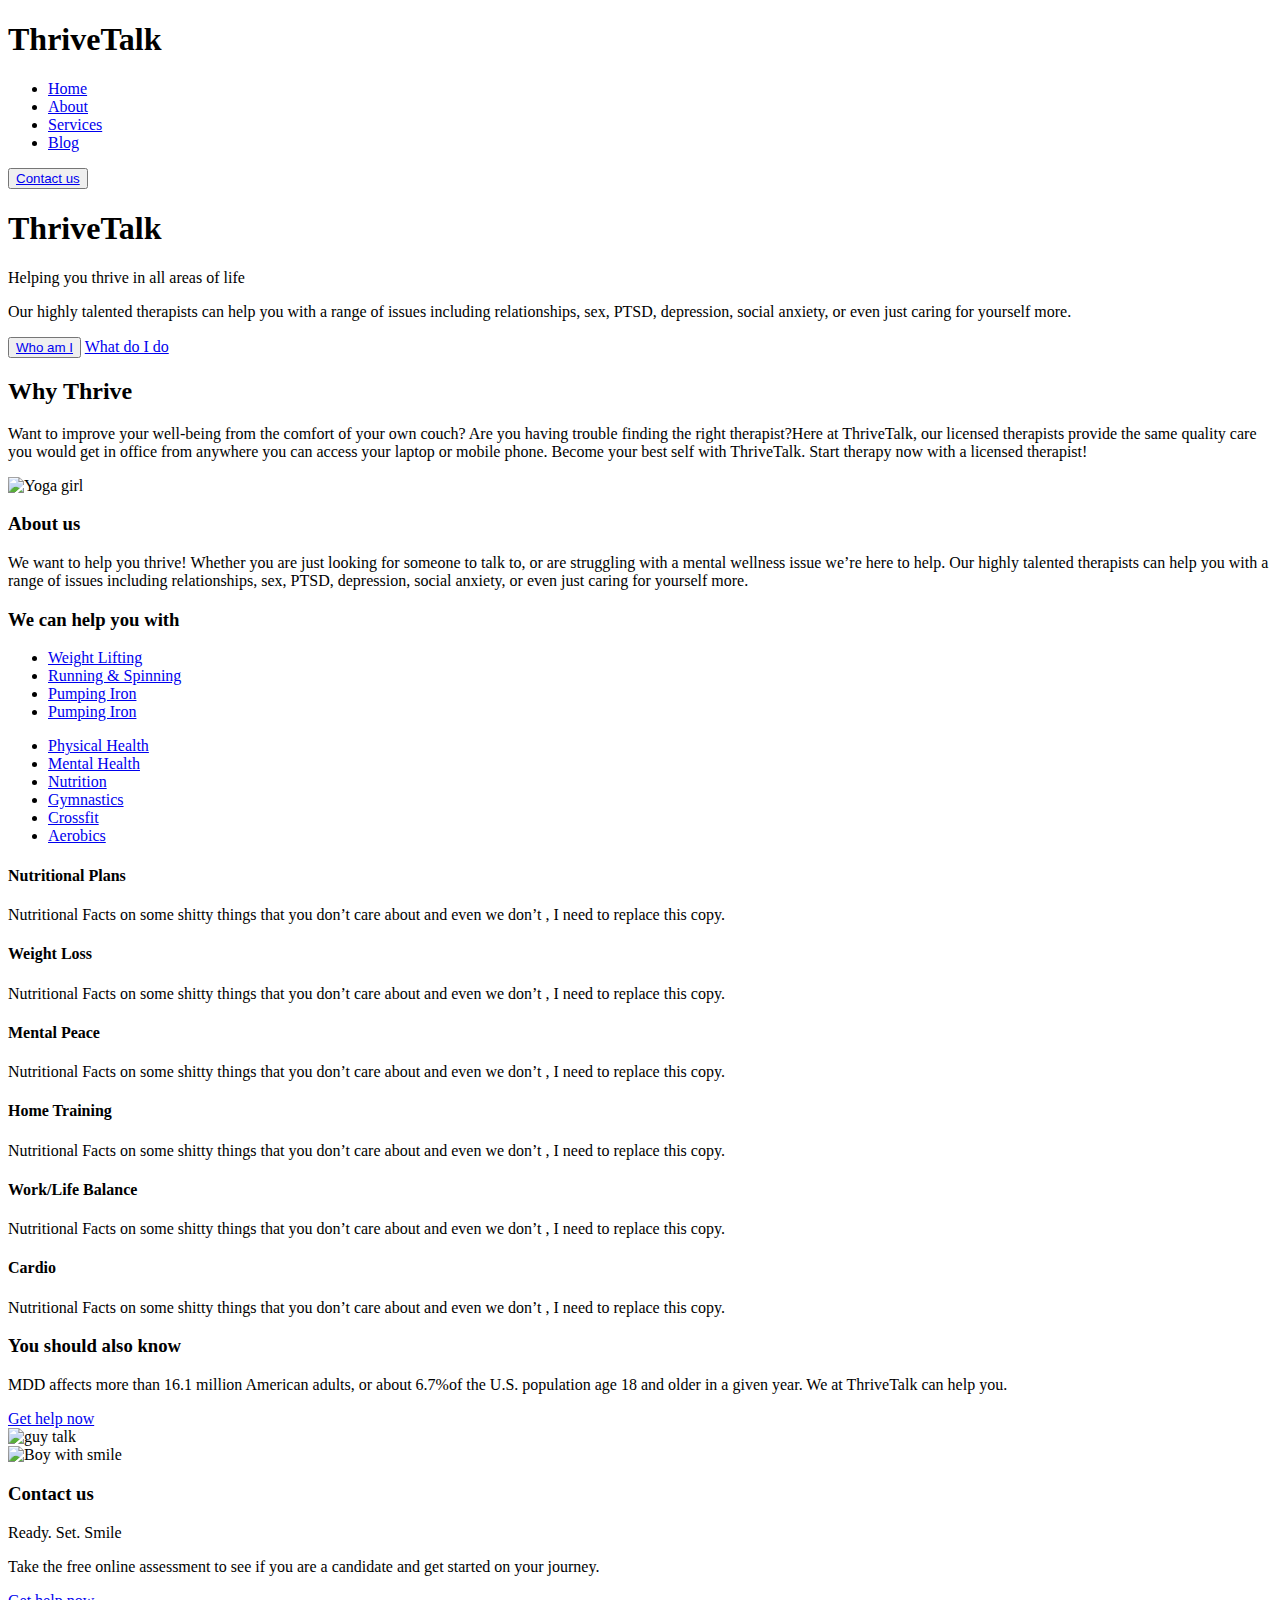
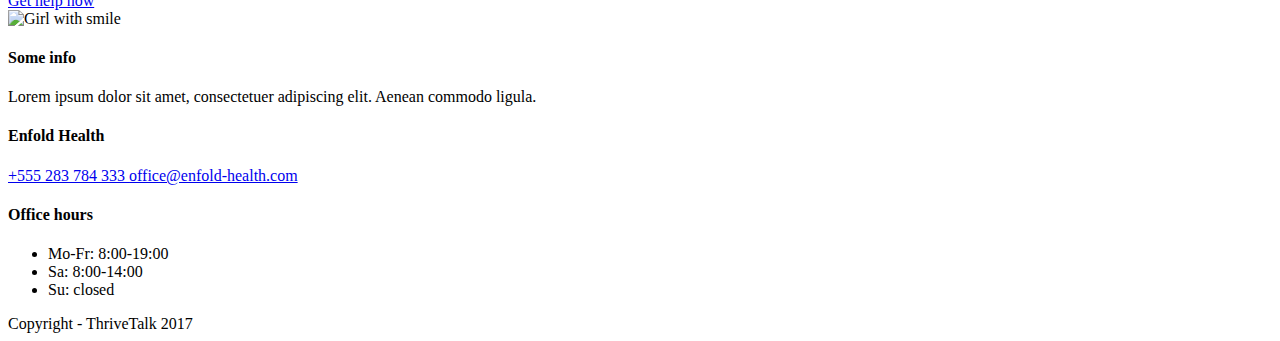
==== src/index.html @ fd7cddb9 "a" ====
<!DOCTYPE html>
<html lang="en">
  <head>
    <meta charset="UTF-8">
    <meta name="viewport" content="width=device-width, initial-scale=1.0">
    <title>ThriveTalk</title>
    <link rel="stylesheet" href="./styles/main.scss">
  </head>
  <body>
    <header class="header">
      <section class="header__top top">
        <h1 class="header__title title">ThriveTalk</h1>
        <nav class="nav">
          <ul class="nav__list">
            <li class="nav__item">
              <a
                href="#"
                class="nav__link"
              >
                Home
              </a>
            </li>
            <li class="nav__item">
              <a href="#" class="nav__link">
                About
              </a>
            </li>
            <li class="nav__item">
              <a href="#" class="nav__link">
                Services
              </a>
            </li>
            <li class="nav__item">
              <a
                href="#" class="nav__link"
              >
                Blog
              </a>
            </li>
          </ul>
        </nav>
        <button class="button header__button">
          <a href="#" class="header__link">
            Contact us
          </a>
        </button>
      </section>
      <section class="header__info info">
        <h1 class="info__title title">ThriveTalk</h1>
        <p class="info__content">
          Helping you thrive in all areas of life
        </p>
        <p class="info__text">
          Our highly talented therapists can help you with a range of issues including relationships, sex, PTSD, depression, social anxiety, or even just caring for yourself more.
        </p>
        <button class="button info__button">
          <a href="#" class="info__link">
          Who am I
          </a>
        </button>
        <a href="#" class="info__link reference">
          What do I do
        </a>
      </section>
    </header>
    <main class="main">
      <section class="main__thrive thrive">
        <div class="trive__block">
          <h2 class="thrive__title">
            Why Thrive
          </h2>
          <p class="thrive__text">
            <span clas="thrive__paragraph">Want to improve your well-being from the comfort of your own couch? Are you having trouble finding the right therapist?</span>Here at ThriveTalk, our licensed therapists provide the same quality care you would get in office from anywhere you can access your laptop or mobile phone. Become your best self with ThriveTalk.  Start therapy now with a licensed therapist!
          </p>
        </div>
        <img
          src="images/2.jpg"
          alt="Yoga girl"
          class="thrive__photo"
        >
      </section>
      <section class="main__about about">
        <h3 class="about__title">
          About us
        </h3>
        <p class="about__text">
          We want to help you thrive! Whether you are just looking for someone to talk to, or are struggling with a mental wellness issue we’re here to help.  Our highly talented therapists can help you with a range of issues including relationships, sex, PTSD, depression, social anxiety, or even just caring for yourself more.
        </p>
      </section>
    </main>
    <div class="content">
      <section class="content__help help">
        <h3 class="help">
          We can help you with
        </h3>
        <ul class="help__list">
          <li class="help__item">
            <a
              href="#"
              class="help__link link"
            >
              Weight Lifting
            </a>
          </li>
          <li class="help__item">
            <a href="#" class="help__link link">
              Running  & Spinning
            </a>
          </li>
          <li class="help__item">
            <a href="#" class="help__link link">
              Pumping Iron
            </a>
          </li>
          <li class="help__item">
            <a
              href="#" class="help__link link"
            >
              Pumping Iron
            </a>
          </li>
        </ul>
      </section>
      <section class="content__provide provide">
        <ul class="provide__list">
          <li class="provide__item">
            <a
              href="#"
              class="provide__link link"
            >
              Physical Health
            </a>
          </li>
          <li class="provide__item">
            <a href="#" class="provide__link link">
              Mental Health
            </a>
          </li>
          <li class="provide__item">
            <a href="#" class="provide__link link">
              Nutrition
            </a>
          </li>
          <li class="provide__item">
            <a
              href="#" class="provide__link link"
            >
              Gymnastics
            </a>
          </li>
          <li class="provide__item">
            <a
              href="#" class="provide__link link"
            >
              Crossfit
            </a>
          </li>
          <li class="provide__item">
            <a
              href="#" class="provide__link link"
            >
              Aerobics
            </a>
          </li>
        </ul>
      </section>
      <section class="content__advantages">
        <div class="advantages__item">
          <h4 class="advantages__title">
            Nutritional Plans
          </h4>
          <p class="advantages__text">
            Nutritional Facts on some shitty things that you don’t care about and even we don’t , I need to replace this copy.
          </p>
        </div>
        <div class="advantages__item">
          <h4 class="advantages__title">
            Weight Loss
          </h4>
          <p class="advantages__text">
            Nutritional Facts on some shitty things that you don’t care about and even we don’t , I need to replace this copy.
          </p>
        </div>
        <div class="advantages__item">
          <h4 class="advantages__title">
            Mental Peace
          </h4>
          <p class="advantages__text">
            Nutritional Facts on some shitty things that you don’t care about and even we don’t , I need to replace this copy.
          </p>
        </div>
        <div class="advantages__item">
          <h4 class="advantages__title">
            Home Training
          </h4>
          <p class="advantages__text">
            Nutritional Facts on some shitty things that you don’t care about and even we don’t , I need to replace this copy.
          </p>
        </div>
        <div class="advantages__item">
          <h4 class="advantages__title">
            Work/Life Balance
          </h4>
          <p class="advantages__text">
            Nutritional Facts on some shitty things that you don’t care about and even we don’t , I need to replace this copy.
          </p>
        </div>
        <div class="advantages__item">
          <h4 class="advantages__title">
            Cardio
          </h4>
          <p class="advantages__text">
            Nutritional Facts on some shitty things that you don’t care about and even we don’t , I need to replace this copy.
          </p>
        </div>
      </section>
      <section class="content__know know">
        <div class="know__block block">
          <h3 class="know__title">
            You should also know
          </h3>
          <p>
            MDD affects more than 16.1 million American adults, or about 6.7%of the U.S. population age 18 and older in a given year. We at ThriveTalk can help you.
          </p>
          <a href="#" class="know__link reference">
            Get help now
          </a>
        </div>
        <img
          src="images/4.jpg"
          alt="guy talk"
          class="know__photo"
        >
      </section>

      <section class="content__contact contact">
        <img
          src="images/5.jpg"
          alt="Boy with smile"
          class="contact__photo contact__photo--right"
        >
        <div class="contact__block contact__block--right">
          <h3 class="contact__title">
            Contact us
          </h3>
          <p class="contact__tagline">
            Ready. Set. Smile
          </p>
          <p class="contact__text">
            Take the free online assessment to see if you are a candidate and get started on your journey.
          </p>
          <a href="#" class="contact__link reference">
            Get help now
          </a>
        </div>
        <div class="contact__block contact__block--left">
          <img
            src="images/6.jpg"
            alt="Girl with smile"
            class="contact__photo contact__photo--left"
          >
          <div class="contact__list">
            <div class="contact__item">
              <h4 class="contact__title">
                Some info
              </h4>
              <p class="contact__info">
                Lorem ipsum dolor sit amet, consectetuer adipiscing elit. Aenean commodo ligula.
              </p>
            </div>

            <div class="contact__item">
              <h4 class="contact__title">
                Enfold Health
              </h4>
              <!-- <!-- <a href="https://goo.gl/maps/j5qwE7Xqp8nH6F136" class="contact__address">
                Main Street 1, Olcott</br>
                Buffalo, United States
              </a> -->
              <a href="tel:+555283784333" class="contact__number">
                +555 283 784 333
              </a>
              <a href="mailto:office@enfold-health.com" class="contact__email">
                office@enfold-health.com
              </a>
            </div>

            <div class="contact__item">
              <h4 class="contact__title">
                Office hours
              </h4>
              <ul class="contact__routine">
                <li class="contact__hours">Mo-Fr: 8:00-19:00</li>
                <li class="contact__hours">Sa: 8:00-14:00</li>
                <li class="contact__hours">Su: closed</li>
              </ul>
            </div>
          </div>
        </div>
      </section>
      <footer class="content__footer footer">
        <span class="footer__text">Copyright - ThriveTalk  2017</span>
      </footer>
    </div>
    <script type="text/javascript" src="scripts/main.js"></script>
  </body>
</html>
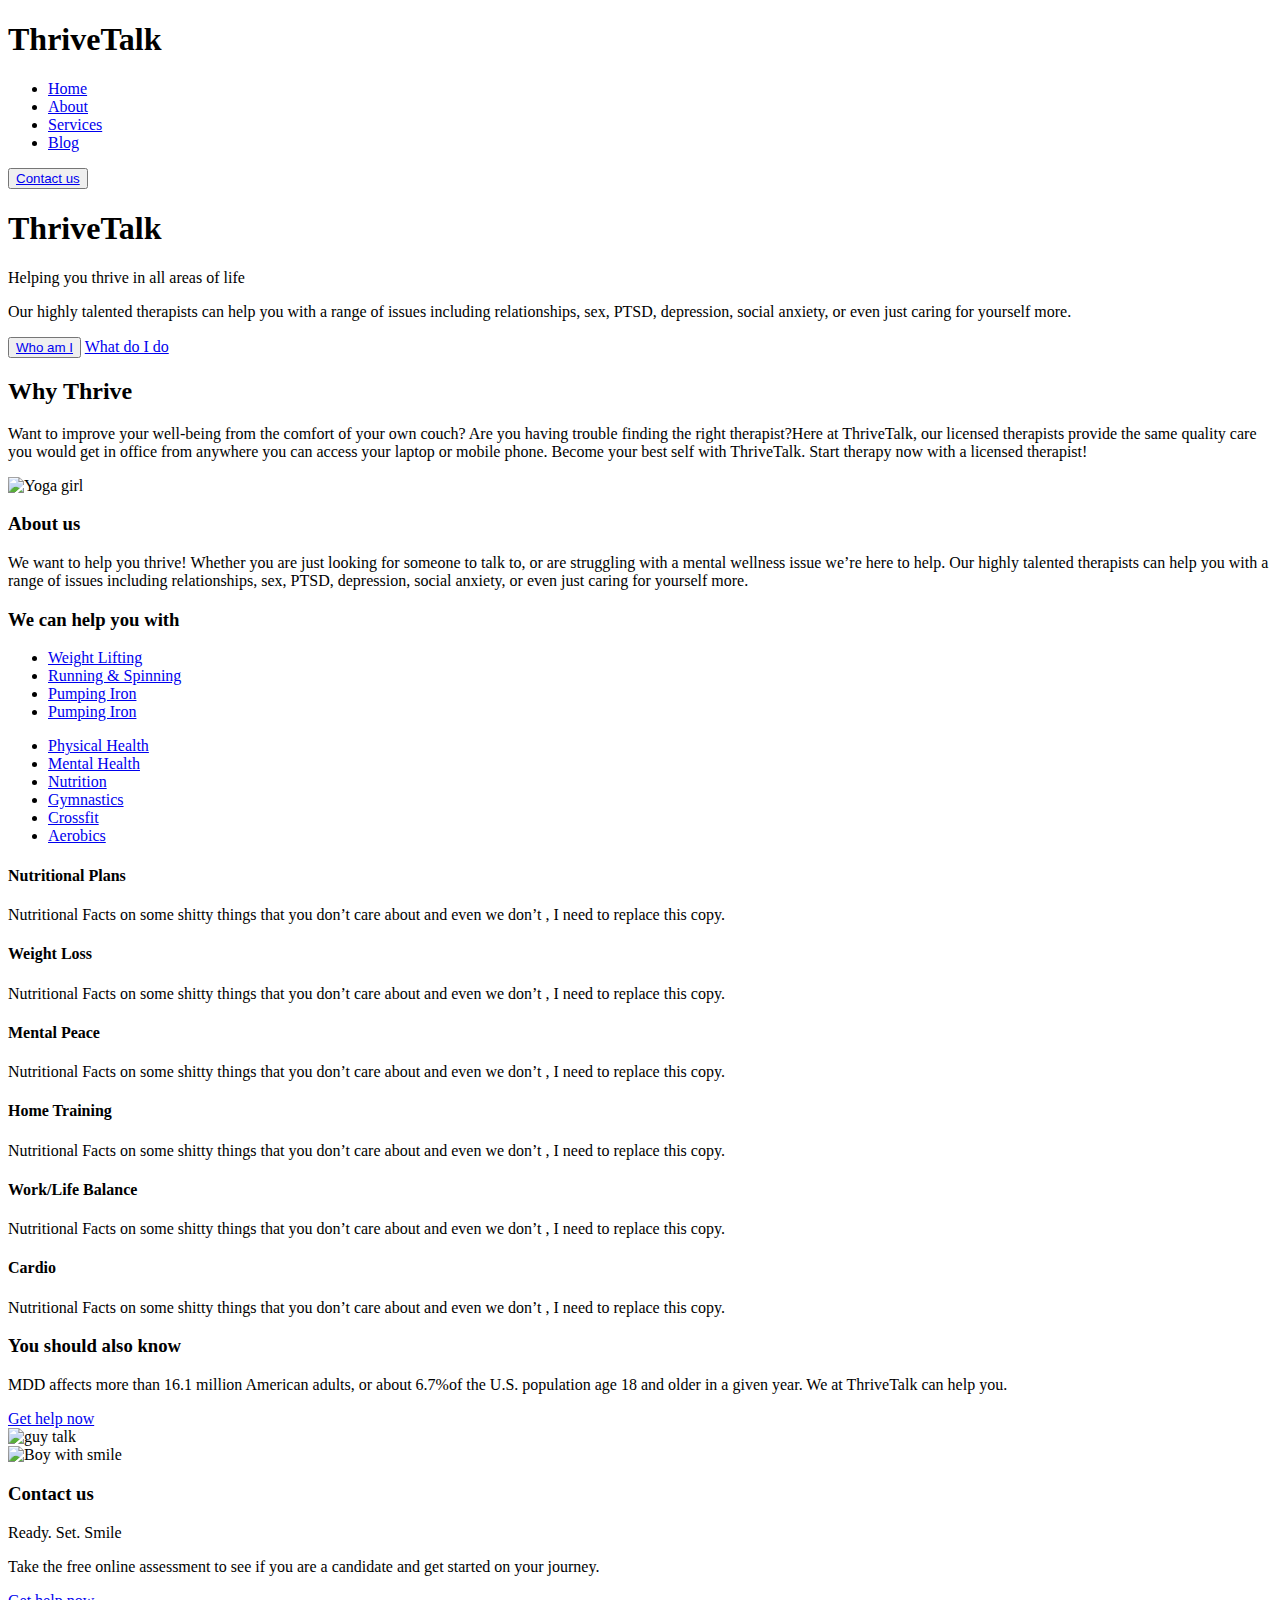
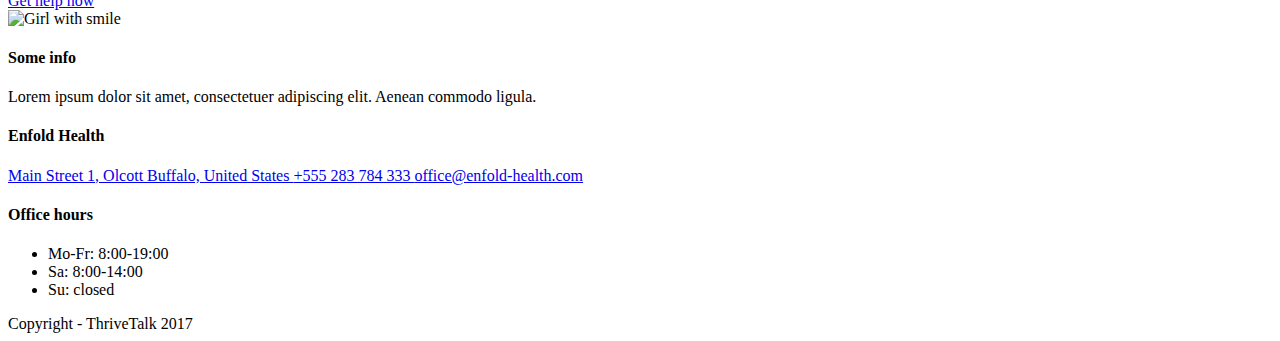
==== commit 35c82843: "b" ====
--- a/src/index.html
+++ b/src/index.html
@@ -273,10 +273,9 @@
               <h4 class="contact__title">
                 Enfold Health
               </h4>
-              <!-- <!-- <a href="https://goo.gl/maps/j5qwE7Xqp8nH6F136" class="contact__address">
-                Main Street 1, Olcott</br>
-                Buffalo, United States
-              </a> -->
+              <a href="#" class="contact__address">
+                Main Street 1, Olcott Buffalo, United States
+              </a>
               <a href="tel:+555283784333" class="contact__number">
                 +555 283 784 333
               </a>
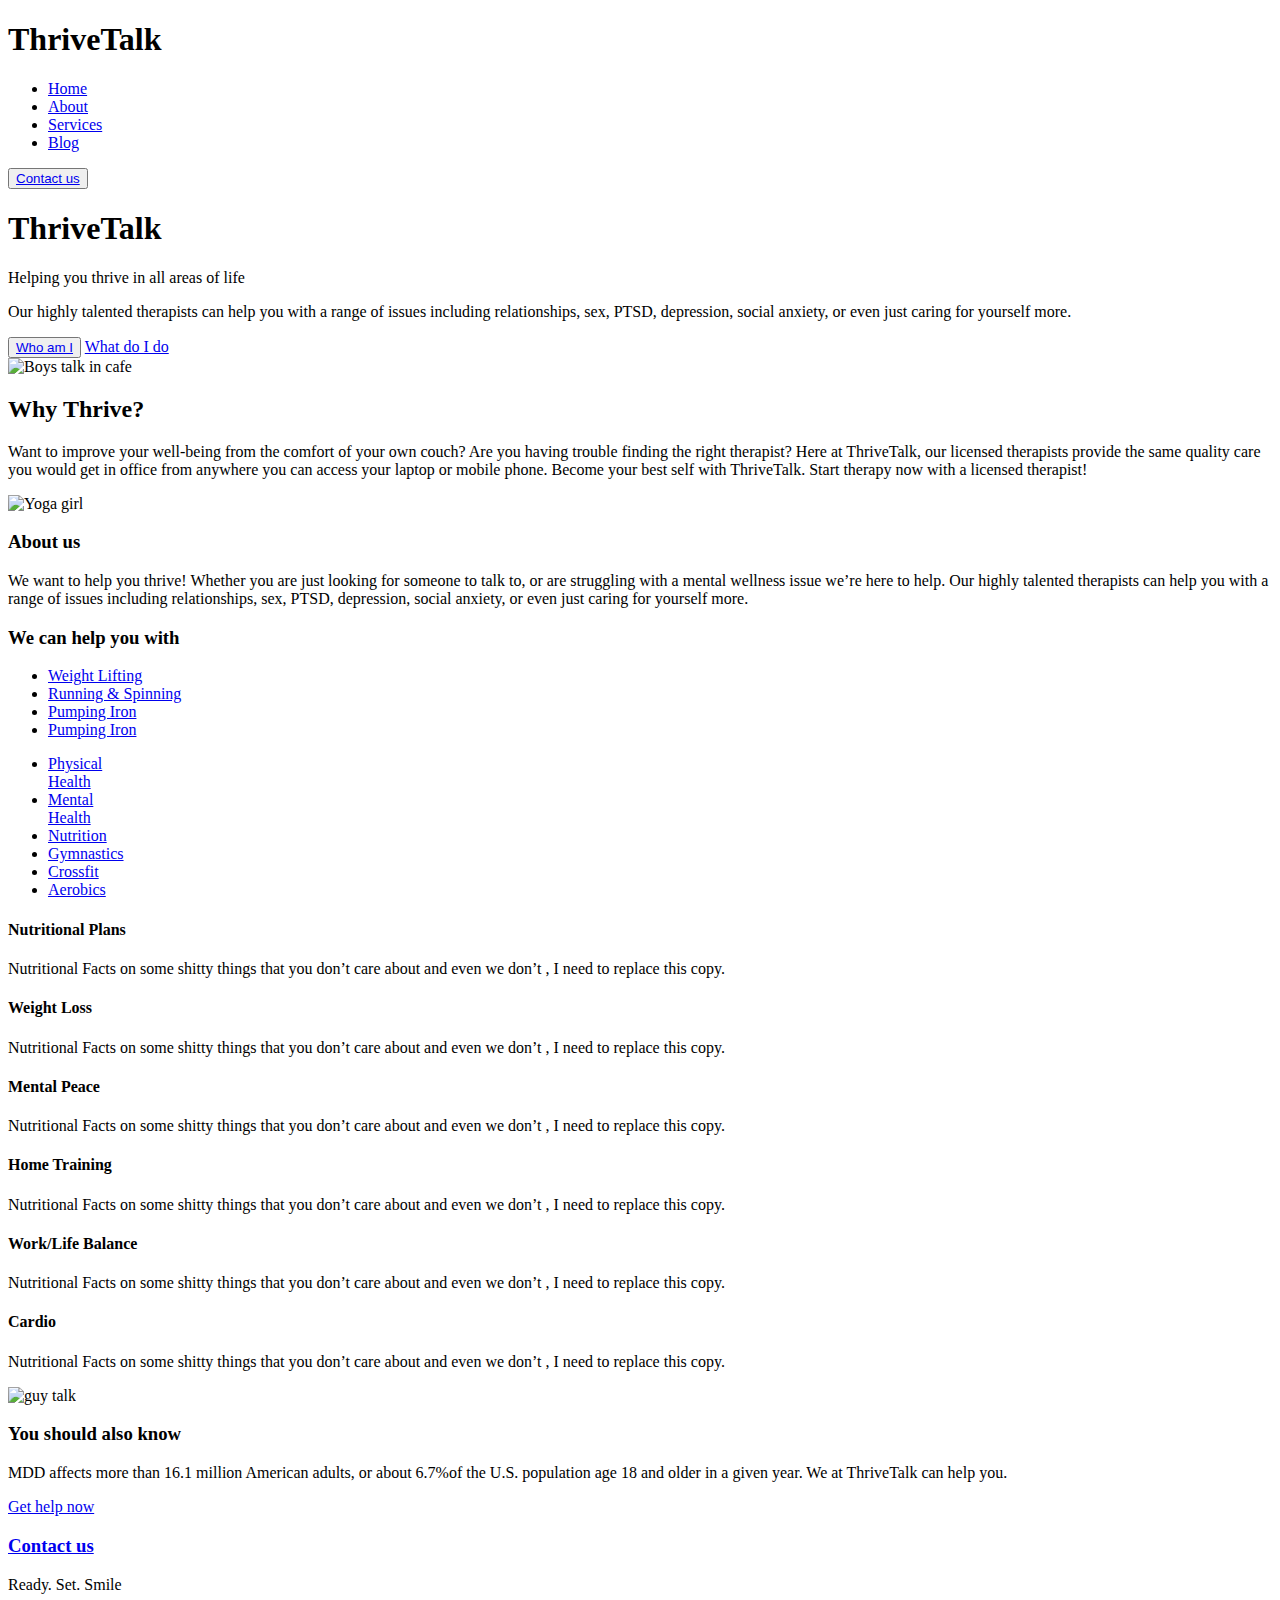
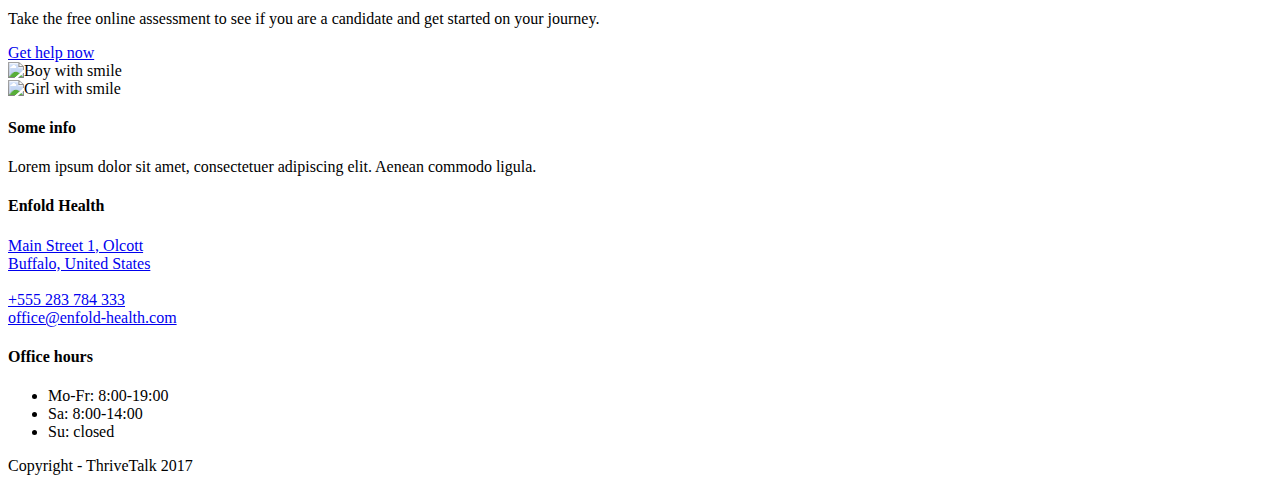
==== commit 3d433227: "added hover effects" ====
--- a/src/index.html
+++ b/src/index.html
@@ -4,286 +4,303 @@
     <meta charset="UTF-8">
     <meta name="viewport" content="width=device-width, initial-scale=1.0">
     <title>ThriveTalk</title>
-    <link rel="stylesheet" href="./styles/main.scss">
+    <link rel="stylesheet" href="styles/all.scss">
   </head>
   <body>
-    <header class="header">
-      <section class="header__top top">
-        <h1 class="header__title title">ThriveTalk</h1>
-        <nav class="nav">
-          <ul class="nav__list">
-            <li class="nav__item">
-              <a
-                href="#"
-                class="nav__link"
-              >
-                Home
-              </a>
-            </li>
-            <li class="nav__item">
-              <a href="#" class="nav__link">
-                About
-              </a>
-            </li>
-            <li class="nav__item">
-              <a href="#" class="nav__link">
-                Services
-              </a>
-            </li>
-            <li class="nav__item">
-              <a
-                href="#" class="nav__link"
-              >
-                Blog
+    <div class="page">
+      <header class="page__header header">
+        <section class="header__top top">
+          <h1 class="top__title word">ThriveTalk</h1>
+          <nav class="nav">
+            <ul class="nav__list">
+              <li class="nav__item">
+                <a
+                  href="#"
+                  class="nav__link link link--top"
+                >
+                  Home
+                </a>
+              </li>
+              <li class="nav__item">
+                <a href="#" class="nav__link link link--top">
+                  About
+                </a>
+              </li>
+              <li class="nav__item">
+                <a href="#" class="nav__link link link--top">
+                  Services
+                </a>
+              </li>
+              <li class="nav__item">
+                <a
+                  href="#" class="nav__link link link--top"
+                >
+                  Blog
+                </a>
+              </li>
+            </ul>
+          </nav>
+          <button class="button button--blue">
+            <a href="#" class="top__link reference reference--main">
+              Contact us
+            </a>
+          </button>
+        </section>
+        <section class="header__info info">
+          <div class="info__block">
+            <h1 class="info__title word">ThriveTalk</h1>
+            <p class="info__content">
+              Helping you thrive in all areas of life
+            </p>
+            <p class="info__text">
+              Our highly talented therapists can help you with a range of issues including relationships, sex, PTSD, depression, social anxiety, or even just caring for yourself more.
+            </p>
+            <div class="info__buttons">
+              <button class="button button--yellow">
+                <a href="#" class="info__link reference reference--filled">
+                Who am I
+                </a>
+              </button>
+              <a href="#" class="info__link reference reference--yellow">
+                What do I do
+              </a>
+            </div>
+          </div>
+          <div class="info__images">
+            <div class="info__rectangle"></div>
+            <div class="info__image">
+              <img
+                src="images/1.jpg"
+                alt="Boys talk in cafe"
+                class="info__photo"
+              >
+            </div>
+          </div>
+        </section>
+      </header>
+      <main class="page__main main">
+        <section class="main__thrive thrive">
+          <div class="thrive__block">
+            <h2 class="thrive__title">
+              Why Thrive?
+            </h2>
+            <p class="thrive__text">
+              <span class="thrive__paragraph">Want to improve your well-being from the comfort of your own couch? Are you having trouble finding the right therapist?</span>
+              Here at ThriveTalk, our licensed therapists provide the same quality care you would get in office from anywhere you can access your laptop or mobile phone. Become your best self with ThriveTalk.  Start therapy now with a licensed therapist!
+            </p>
+          </div>
+          <img
+            src="images/2.jpg"
+            alt="Yoga girl"
+            height="605px"
+            class="thrive__photo"
+          >
+        </section>
+        <section class="main__about about">
+          <h3 class="about__title title">
+            About us
+          </h3>
+          <p class="about__text">
+            We want to help you thrive! Whether you are just looking for someone to talk to, or are struggling with a mental wellness issue we’re here to help.  Our highly talented therapists can help you with a range of issues including relationships, sex, PTSD, depression, social anxiety, or even just caring for yourself more.
+          </p>
+        </section>
+        <section class="main__help help">
+          <h3 class="help__title title">
+            We can help you with
+          </h3>
+          <ul class="help__list">
+            <li class="help__item">
+              <a
+                href="#" class="help__link partition partition--small">
+                Weight Lifting
+              </a>
+            </li>
+            <li class="help__item">
+              <a href="#" class="help__link partition partition--small">
+                Running  & Spinning
+              </a>
+            </li>
+            <li class="help__item">
+              <a href="#" class="help__link partition partition--small">
+                Pumping Iron
+              </a>
+            </li>
+            <li class="help__item">
+              <a
+                href="#" class="help__link partition partition--small"
+              >
+                Pumping Iron
               </a>
             </li>
           </ul>
-        </nav>
-        <button class="button header__button">
-          <a href="#" class="header__link">
-            Contact us
-          </a>
-        </button>
-      </section>
-      <section class="header__info info">
-        <h1 class="info__title title">ThriveTalk</h1>
-        <p class="info__content">
-          Helping you thrive in all areas of life
-        </p>
-        <p class="info__text">
-          Our highly talented therapists can help you with a range of issues including relationships, sex, PTSD, depression, social anxiety, or even just caring for yourself more.
-        </p>
-        <button class="button info__button">
-          <a href="#" class="info__link">
-          Who am I
-          </a>
-        </button>
-        <a href="#" class="info__link reference">
-          What do I do
-        </a>
-      </section>
-    </header>
-    <main class="main">
-      <section class="main__thrive thrive">
-        <div class="trive__block">
-          <h2 class="thrive__title">
-            Why Thrive
-          </h2>
-          <p class="thrive__text">
-            <span clas="thrive__paragraph">Want to improve your well-being from the comfort of your own couch? Are you having trouble finding the right therapist?</span>Here at ThriveTalk, our licensed therapists provide the same quality care you would get in office from anywhere you can access your laptop or mobile phone. Become your best self with ThriveTalk.  Start therapy now with a licensed therapist!
-          </p>
-        </div>
-        <img
-          src="images/2.jpg"
-          alt="Yoga girl"
-          class="thrive__photo"
-        >
-      </section>
-      <section class="main__about about">
-        <h3 class="about__title">
-          About us
-        </h3>
-        <p class="about__text">
-          We want to help you thrive! Whether you are just looking for someone to talk to, or are struggling with a mental wellness issue we’re here to help.  Our highly talented therapists can help you with a range of issues including relationships, sex, PTSD, depression, social anxiety, or even just caring for yourself more.
-        </p>
-      </section>
-    </main>
-    <div class="content">
-      <section class="content__help help">
-        <h3 class="help">
-          We can help you with
-        </h3>
-        <ul class="help__list">
-          <li class="help__item">
-            <a
-              href="#"
-              class="help__link link"
-            >
-              Weight Lifting
-            </a>
-          </li>
-          <li class="help__item">
-            <a href="#" class="help__link link">
-              Running  & Spinning
-            </a>
-          </li>
-          <li class="help__item">
-            <a href="#" class="help__link link">
-              Pumping Iron
-            </a>
-          </li>
-          <li class="help__item">
-            <a
-              href="#" class="help__link link"
-            >
-              Pumping Iron
-            </a>
-          </li>
-        </ul>
-      </section>
-      <section class="content__provide provide">
-        <ul class="provide__list">
-          <li class="provide__item">
-            <a
-              href="#"
-              class="provide__link link"
-            >
-              Physical Health
-            </a>
-          </li>
-          <li class="provide__item">
-            <a href="#" class="provide__link link">
-              Mental Health
-            </a>
-          </li>
-          <li class="provide__item">
-            <a href="#" class="provide__link link">
-              Nutrition
-            </a>
-          </li>
-          <li class="provide__item">
-            <a
-              href="#" class="provide__link link"
-            >
-              Gymnastics
-            </a>
-          </li>
-          <li class="provide__item">
-            <a
-              href="#" class="provide__link link"
-            >
-              Crossfit
-            </a>
-          </li>
-          <li class="provide__item">
-            <a
-              href="#" class="provide__link link"
-            >
-              Aerobics
-            </a>
-          </li>
-        </ul>
-      </section>
-      <section class="content__advantages">
-        <div class="advantages__item">
-          <h4 class="advantages__title">
-            Nutritional Plans
-          </h4>
-          <p class="advantages__text">
-            Nutritional Facts on some shitty things that you don’t care about and even we don’t , I need to replace this copy.
-          </p>
-        </div>
-        <div class="advantages__item">
-          <h4 class="advantages__title">
-            Weight Loss
-          </h4>
-          <p class="advantages__text">
-            Nutritional Facts on some shitty things that you don’t care about and even we don’t , I need to replace this copy.
-          </p>
-        </div>
-        <div class="advantages__item">
-          <h4 class="advantages__title">
-            Mental Peace
-          </h4>
-          <p class="advantages__text">
-            Nutritional Facts on some shitty things that you don’t care about and even we don’t , I need to replace this copy.
-          </p>
-        </div>
-        <div class="advantages__item">
-          <h4 class="advantages__title">
-            Home Training
-          </h4>
-          <p class="advantages__text">
-            Nutritional Facts on some shitty things that you don’t care about and even we don’t , I need to replace this copy.
-          </p>
-        </div>
-        <div class="advantages__item">
-          <h4 class="advantages__title">
-            Work/Life Balance
-          </h4>
-          <p class="advantages__text">
-            Nutritional Facts on some shitty things that you don’t care about and even we don’t , I need to replace this copy.
-          </p>
-        </div>
-        <div class="advantages__item">
-          <h4 class="advantages__title">
-            Cardio
-          </h4>
-          <p class="advantages__text">
-            Nutritional Facts on some shitty things that you don’t care about and even we don’t , I need to replace this copy.
-          </p>
-        </div>
-      </section>
-      <section class="content__know know">
-        <div class="know__block block">
-          <h3 class="know__title">
-            You should also know
-          </h3>
-          <p>
-            MDD affects more than 16.1 million American adults, or about 6.7%of the U.S. population age 18 and older in a given year. We at ThriveTalk can help you.
-          </p>
-          <a href="#" class="know__link reference">
-            Get help now
-          </a>
-        </div>
-        <img
+        </section>
+        <section class="main__provide provide">
+          <ul class="provide__list">
+            <li class="provide__item">
+              <a href="#" class="provide__link partition partition--large">
+                Physical<br>Health
+              </a>
+            </li>
+            <li class="provide__item">
+              <a href="#" class="provide__link partition partition--large">
+                Mental<br>Health
+              </a>
+            </li>
+            <li class="provide__item">
+              <a href="#" class="provide__link partition partition--large">
+                Nutrition
+              </a>
+            </li>
+            <li class="provide__item">
+              <a
+                href="#" class="provide__link partition partition--large"
+              >
+                Gymnastics
+              </a>
+            </li>
+            <li class="provide__item">
+              <a
+                href="#" class="provide__link partition partition--large"
+              >
+                Crossfit
+              </a>
+            </li>
+            <li class="provide__item">
+              <a
+                href="#" class="provide__link partition partition--large"
+              >
+                Aerobics
+              </a>
+            </li>
+          </ul>
+        </section>
+        <section class="main__advantages advantages">
+          <div class="advantages__item">
+            <h4 class="advantages__title">
+              Nutritional Plans
+            </h4>
+            <p class="advantages__text">
+              Nutritional Facts on some shitty things that you don’t care about and even we don’t , I need to replace this copy.
+            </p>
+          </div>
+          <div class="advantages__item">
+            <h4 class="advantages__title">
+              Weight Loss
+            </h4>
+            <p class="advantages__text">
+              Nutritional Facts on some shitty things that you don’t care about and even we don’t , I need to replace this copy.
+            </p>
+          </div>
+          <div class="advantages__item">
+            <h4 class="advantages__title">
+              Mental Peace
+            </h4>
+            <p class="advantages__text">
+              Nutritional Facts on some shitty things that you don’t care about and even we don’t , I need to replace this copy.
+            </p>
+          </div>
+          <div class="advantages__item">
+            <h4 class="advantages__title">
+              Home Training
+            </h4>
+            <p class="advantages__text">
+              Nutritional Facts on some shitty things that you don’t care about and even we don’t , I need to replace this copy.
+            </p>
+          </div>
+          <div class="advantages__item">
+            <h4 class="advantages__title">
+              Work/Life Balance
+            </h4>
+            <p class="advantages__text">
+              Nutritional Facts on some shitty things that you don’t care about and even we don’t , I need to replace this copy.
+            </p>
+          </div>
+          <div class="advantages__item">
+            <h4 class="advantages__title">
+              Cardio
+            </h4>
+            <p class="advantages__text">
+              Nutritional Facts on some shitty things that you don’t care about and even we don’t , I need to replace this copy.
+            </p>
+          </div>
+        </section>
+        <section class="main__know know">
+          <img
           src="images/4.jpg"
           alt="guy talk"
           class="know__photo"
-        >
-      </section>
-
-      <section class="content__contact contact">
-        <img
+          >
+          <div class="know__block">
+            <h3 class="know__title title">
+              You should also know
+            </h3>
+            <p class="know__text">
+              MDD affects more than 16.1 million American adults, or about 6.7%of the U.S. population age 18 and older in a given year. We at <span class="word word--large">ThriveTalk</span> can help you.
+            </p>
+            <a href="#" class="know__link reference reference--yellow">
+              Get help now
+            </a>
+          </div>
+        </section>
+        <section class="main__article article">
+          <div class="article__block">
+            <h3 class="article__title title">
+              <a href="#" class="reference reference--white">
+                Contact us
+              </a>
+            </h3>
+            <p class="article__tagline">
+              Ready. Set. Smile
+            </p>
+            <p class="article__text">
+              Take the free online assessment to see if you are a candidate and get started on your journey.
+            </p>
+            <a href="#" class="article__link reference reference--sky">
+              Get help now
+            </a>
+          </div>
+          <img
           src="images/5.jpg"
           alt="Boy with smile"
-          class="contact__photo contact__photo--right"
-        >
-        <div class="contact__block contact__block--right">
-          <h3 class="contact__title">
-            Contact us
-          </h3>
-          <p class="contact__tagline">
-            Ready. Set. Smile
-          </p>
-          <p class="contact__text">
-            Take the free online assessment to see if you are a candidate and get started on your journey.
-          </p>
-          <a href="#" class="contact__link reference">
-            Get help now
-          </a>
-        </div>
-        <div class="contact__block contact__block--left">
+          class="article__photo"
+          >
+        </section>
+        <section class="main__contact contact">
           <img
             src="images/6.jpg"
             alt="Girl with smile"
-            class="contact__photo contact__photo--left"
+            class="contact__photo"
           >
           <div class="contact__list">
             <div class="contact__item">
               <h4 class="contact__title">
                 Some info
               </h4>
-              <p class="contact__info">
+              <p class="contact__text">
                 Lorem ipsum dolor sit amet, consectetuer adipiscing elit. Aenean commodo ligula.
               </p>
             </div>
-
             <div class="contact__item">
               <h4 class="contact__title">
                 Enfold Health
               </h4>
-              <a href="#" class="contact__address">
-                Main Street 1, Olcott Buffalo, United States
-              </a>
-              <a href="tel:+555283784333" class="contact__number">
+              <a
+                href="https://goo.gl/maps/j5qwE7Xqp8nH6F136"
+                target="_blank"
+                class="contact__text link link--bottom"
+              >
+                Main Street 1, Olcott<br>Buffalo, United States
+              </a>
+              <br>
+              <br>
+              <a href="tel:+555283784333" class="contact__text link link--bottom">
                 +555 283 784 333
               </a>
-              <a href="mailto:office@enfold-health.com" class="contact__email">
+              <br>
+              <a href="mailto:office@enfold-health.com" class="contact__text link link--blue">
                 office@enfold-health.com
               </a>
             </div>
-
             <div class="contact__item">
               <h4 class="contact__title">
                 Office hours
@@ -295,10 +312,10 @@
               </ul>
             </div>
           </div>
-        </div>
-      </section>
-      <footer class="content__footer footer">
-        <span class="footer__text">Copyright - ThriveTalk  2017</span>
+        </section>
+      </main>
+      <footer class="page__footer footer">
+        <p class="footer__text">Copyright - ThriveTalk  2017</p>
       </footer>
     </div>
     <script type="text/javascript" src="scripts/main.js"></script>
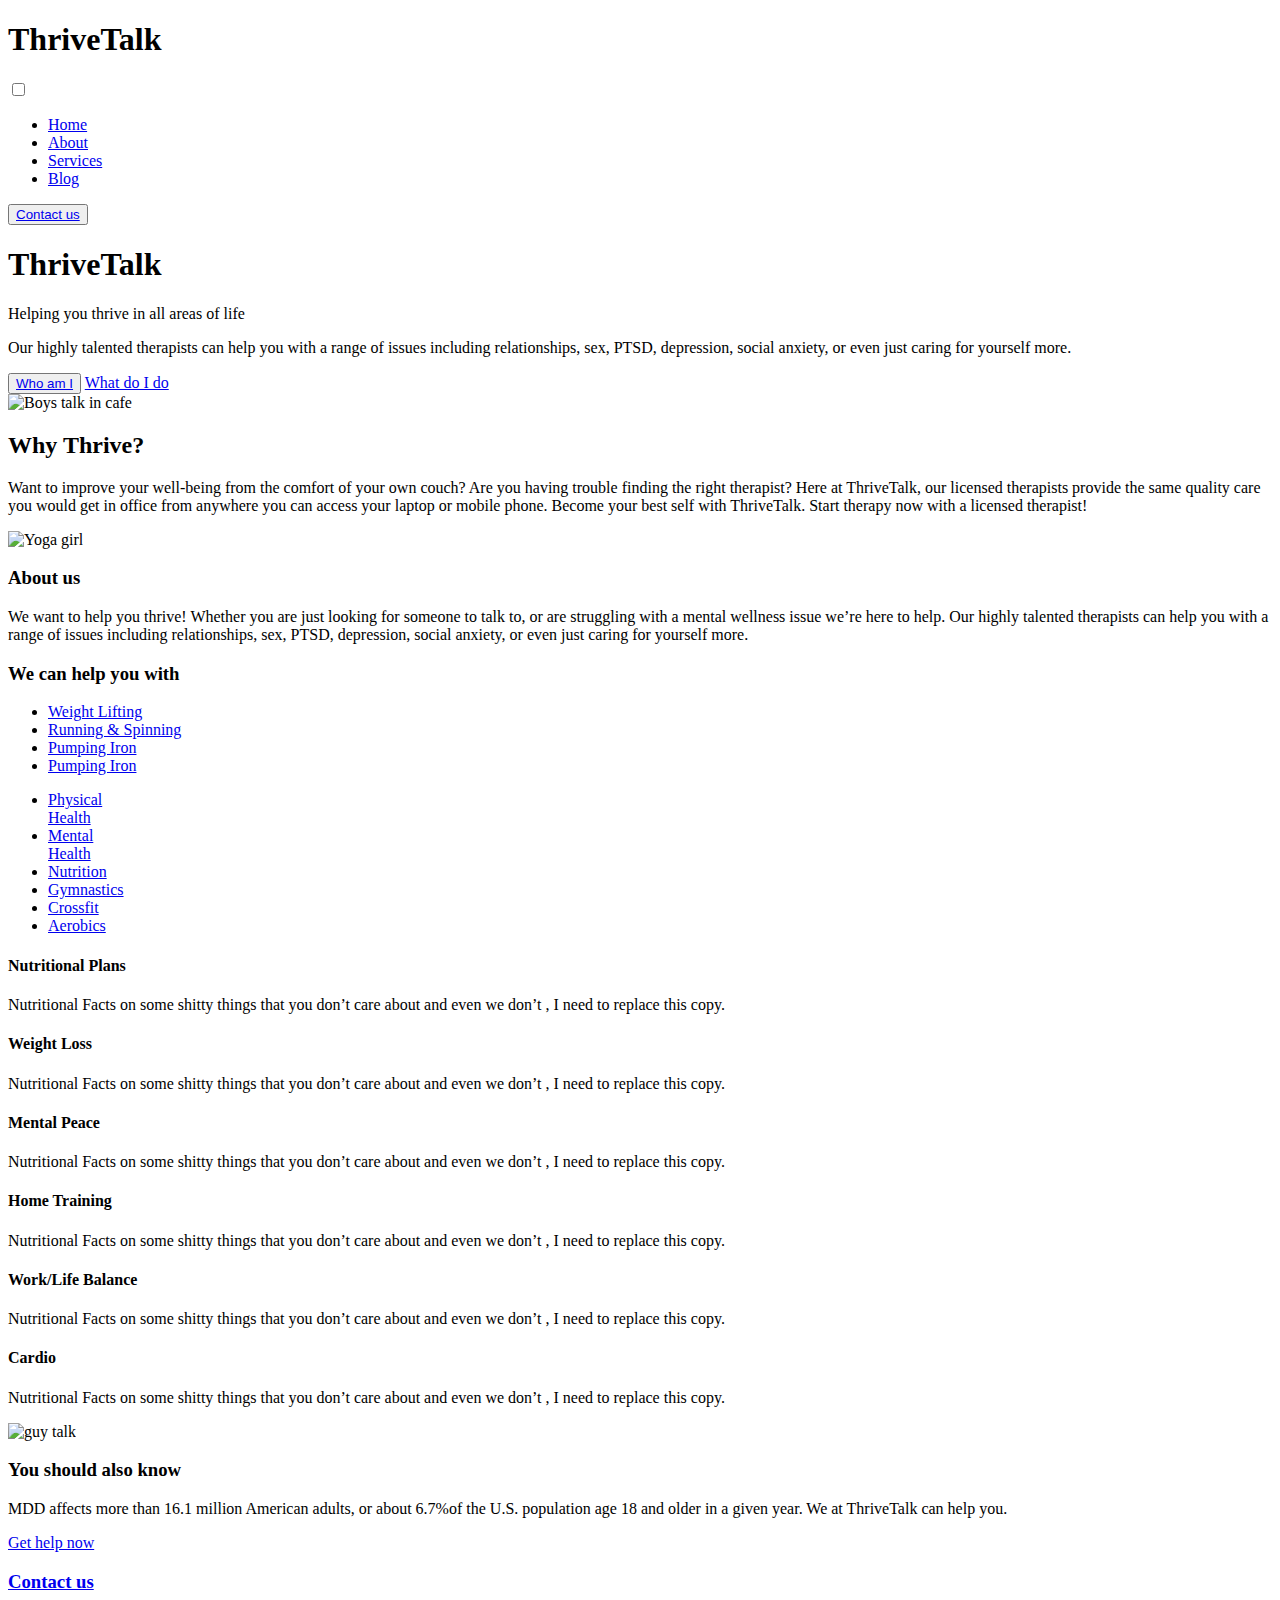
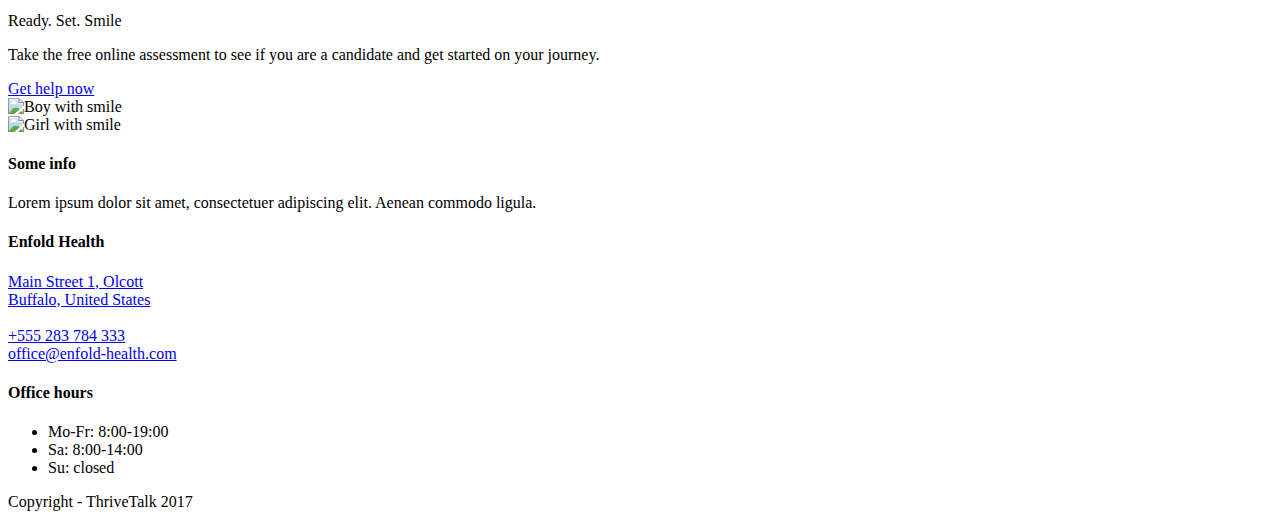
==== commit d66f4a15: "added background of page for large screen" ====
--- a/src/index.html
+++ b/src/index.html
@@ -7,41 +7,48 @@
     <link rel="stylesheet" href="styles/all.scss">
   </head>
   <body>
-    <div class="page">
+    <div class="page" id="home">
       <header class="page__header header">
         <section class="header__top top">
           <h1 class="top__title word">ThriveTalk</h1>
           <nav class="nav">
+            <input
+              type="checkbox"
+              id="small-menu"
+              name="toggle"
+              class="nav__input"
+            >
             <ul class="nav__list">
               <li class="nav__item">
                 <a
-                  href="#"
+                  href="#home"
                   class="nav__link link link--top"
                 >
                   Home
                 </a>
               </li>
               <li class="nav__item">
-                <a href="#" class="nav__link link link--top">
+                <a href="#about" class="nav__link link link--top">
                   About
                 </a>
               </li>
               <li class="nav__item">
-                <a href="#" class="nav__link link link--top">
+                <a href="#services" class="nav__link link link--top">
                   Services
                 </a>
               </li>
               <li class="nav__item">
                 <a
-                  href="#" class="nav__link link link--top"
+                  href="#blog" class="nav__link link link--top"
                 >
                   Blog
                 </a>
               </li>
             </ul>
+            <label for="small-menu" class="nav__toggle"></label>
           </nav>
           <button class="button button--blue">
-            <a href="#" class="top__link reference reference--main">
+            <a href="#contact-us" class="top__link reference reference--main">
               Contact us
             </a>
           </button>
@@ -79,240 +86,257 @@
         </section>
       </header>
       <main class="page__main main">
-        <section class="main__thrive thrive">
-          <div class="thrive__block">
-            <h2 class="thrive__title">
-              Why Thrive?
-            </h2>
-            <p class="thrive__text">
-              <span class="thrive__paragraph">Want to improve your well-being from the comfort of your own couch? Are you having trouble finding the right therapist?</span>
-              Here at ThriveTalk, our licensed therapists provide the same quality care you would get in office from anywhere you can access your laptop or mobile phone. Become your best self with ThriveTalk.  Start therapy now with a licensed therapist!
+        <div class="main__block main__block--blue">
+          <section class="main__thrive thrive">
+            <div class="thrive__block">
+              <h2 class="thrive__title">
+                Why Thrive?
+              </h2>
+              <p class="thrive__text">
+                <span class="thrive__paragraph">
+                  Want to improve your well-being from the comfort of your own couch? Are you having trouble finding the right therapist?
+                </span>
+                Here at ThriveTalk, our licensed therapists provide the same quality care you would get in office from anywhere you can access your laptop or mobile phone. Become your best self with ThriveTalk.  Start therapy now with a licensed therapist!
+              </p>
+            </div>
+            <img
+              src="images/2.jpg"
+              alt="Yoga girl"
+              class="thrive__photo"
+            >
+          </section>
+        </div>
+        <div class="main__block">
+          <section class="main__about about" id="about">
+            <h3 class="about__title title">
+              About us
+            </h3>
+            <p class="about__text">
+              We want to help you thrive! Whether you are just looking for someone to talk to, or are struggling with a mental wellness issue we’re here to help.  Our highly talented therapists can help you with a range of issues including relationships, sex, PTSD, depression, social anxiety, or even just caring for yourself more.
             </p>
-          </div>
-          <img
-            src="images/2.jpg"
-            alt="Yoga girl"
-            height="605px"
-            class="thrive__photo"
-          >
-        </section>
-        <section class="main__about about">
-          <h3 class="about__title title">
-            About us
-          </h3>
-          <p class="about__text">
-            We want to help you thrive! Whether you are just looking for someone to talk to, or are struggling with a mental wellness issue we’re here to help.  Our highly talented therapists can help you with a range of issues including relationships, sex, PTSD, depression, social anxiety, or even just caring for yourself more.
-          </p>
-        </section>
-        <section class="main__help help">
-          <h3 class="help__title title">
-            We can help you with
-          </h3>
-          <ul class="help__list">
-            <li class="help__item">
-              <a
-                href="#" class="help__link partition partition--small">
-                Weight Lifting
+          </section>
+        </div>
+        <div class="main__centering">
+          <section class="main__help help" id="services">
+            <h3 class="help__title title">
+              We can help you with
+            </h3>
+            <ul class="help__list">
+              <li class="help__item">
+                <a
+                  href="#" class="help__link partition partition--small">
+                  Weight Lifting
+                </a>
+              </li>
+              <li class="help__item">
+                <a href="#" class="help__link partition partition--small">
+                  Running  & Spinning
+                </a>
+              </li>
+              <li class="help__item">
+                <a href="#" class="help__link partition partition--small">
+                  Pumping Iron
+                </a>
+              </li>
+              <li class="help__item">
+                <a
+                  href="#" class="help__link partition partition--small"
+                >
+                  Pumping Iron
+                </a>
+              </li>
+            </ul>
+          </section>
+        </div>
+        <div class="main__block">
+          <section class="main__provide provide" id="blog">
+            <ul class="provide__list">
+              <li class="provide__item">
+                <a href="#" class="provide__link partition partition--large">
+                  Physical <br>Health
+                </a>
+              </li>
+              <li class="provide__item">
+                <a href="#" class="provide__link partition partition--large">
+                  Mental <br>Health
+                </a>
+              </li>
+              <li class="provide__item">
+                <a href="#" class="provide__link partition partition--large">
+                  Nutrition
+                </a>
+              </li>
+              <li class="provide__item">
+                <a
+                  href="#" class="provide__link partition partition--large"
+                >
+                  Gymnastics
+                </a>
+              </li>
+              <li class="provide__item">
+                <a
+                  href="#" class="provide__link partition partition--large"
+                >
+                  Crossfit
+                </a>
+              </li>
+              <li class="provide__item">
+                <a
+                  href="#" class="provide__link partition partition--large"
+                >
+                  Aerobics
+                </a>
+              </li>
+            </ul>
+          </section>
+        </div>
+        <div class="main__block">
+          <section class="main__advantages advantages">
+            <div class="advantages__item">
+              <h4 class="advantages__title">
+                Nutritional Plans
+              </h4>
+              <p class="advantages__text">
+                Nutritional Facts on some shitty things that you don’t care about and even we don’t , I need to replace this copy.
+              </p>
+            </div>
+            <div class="advantages__item">
+              <h4 class="advantages__title">
+                Weight Loss
+              </h4>
+              <p class="advantages__text">
+                Nutritional Facts on some shitty things that you don’t care about and even we don’t , I need to replace this copy.
+              </p>
+            </div>
+            <div class="advantages__item">
+              <h4 class="advantages__title">
+                Mental Peace
+              </h4>
+              <p class="advantages__text">
+                Nutritional Facts on some shitty things that you don’t care about and even we don’t , I need to replace this copy.
+              </p>
+            </div>
+            <div class="advantages__item">
+              <h4 class="advantages__title">
+                Home Training
+              </h4>
+              <p class="advantages__text">
+                Nutritional Facts on some shitty things that you don’t care about and even we don’t , I need to replace this copy.
+              </p>
+            </div>
+            <div class="advantages__item">
+              <h4 class="advantages__title">
+                Work/Life Balance
+              </h4>
+              <p class="advantages__text">
+                Nutritional Facts on some shitty things that you don’t care about and even we don’t , I need to replace this copy.
+              </p>
+            </div>
+            <div class="advantages__item">
+              <h4 class="advantages__title">
+                Cardio
+              </h4>
+              <p class="advantages__text">
+                Nutritional Facts on some shitty things that you don’t care about and even we don’t , I need to replace this copy.
+              </p>
+            </div>
+          </section>
+        </div>
+        <div class="main__block">
+          <section class="main__know know">
+            <img
+              src="images/4.jpg"
+              alt="guy talk"
+              class="know__photo"
+            >
+            <div class="know__block">
+              <h3 class="know__title title">
+                You should also know
+              </h3>
+              <p class="know__text">
+                MDD affects more than 16.1 million American adults, or about 6.7%of the U.S. population age 18 and older in a given year. We at <span class="word word--large">ThriveTalk</span> can help you.
+              </p>
+              <a href="#" class="know__link reference reference--yellow">
+                Get help now
               </a>
-            </li>
-            <li class="help__item">
-              <a href="#" class="help__link partition partition--small">
-                Running  & Spinning
+            </div>
+          </section>
+        </div>
+        <div class="main__block main__block--sea">
+          <section class="main__article article">
+            <div class="article__block">
+              <h3 class="article__title title">
+                <a href="#contact-us" class="reference reference--white">
+                  Contact us
+                </a>
+              </h3>
+              <p class="article__tagline">
+                Ready. Set. Smile
+              </p>
+              <p class="article__text">
+                Take the free online assessment to see if you are a candidate and get started on your journey.
+              </p>
+              <a href="#" class="article__link reference reference--sky">
+                Get help now
               </a>
-            </li>
-            <li class="help__item">
-              <a href="#" class="help__link partition partition--small">
-                Pumping Iron
-              </a>
-            </li>
-            <li class="help__item">
-              <a
-                href="#" class="help__link partition partition--small"
-              >
-                Pumping Iron
-              </a>
-            </li>
-          </ul>
-        </section>
-        <section class="main__provide provide">
-          <ul class="provide__list">
-            <li class="provide__item">
-              <a href="#" class="provide__link partition partition--large">
-                Physical<br>Health
-              </a>
-            </li>
-            <li class="provide__item">
-              <a href="#" class="provide__link partition partition--large">
-                Mental<br>Health
-              </a>
-            </li>
-            <li class="provide__item">
-              <a href="#" class="provide__link partition partition--large">
-                Nutrition
-              </a>
-            </li>
-            <li class="provide__item">
-              <a
-                href="#" class="provide__link partition partition--large"
-              >
-                Gymnastics
-              </a>
-            </li>
-            <li class="provide__item">
-              <a
-                href="#" class="provide__link partition partition--large"
-              >
-                Crossfit
-              </a>
-            </li>
-            <li class="provide__item">
-              <a
-                href="#" class="provide__link partition partition--large"
-              >
-                Aerobics
-              </a>
-            </li>
-          </ul>
-        </section>
-        <section class="main__advantages advantages">
-          <div class="advantages__item">
-            <h4 class="advantages__title">
-              Nutritional Plans
-            </h4>
-            <p class="advantages__text">
-              Nutritional Facts on some shitty things that you don’t care about and even we don’t , I need to replace this copy.
-            </p>
-          </div>
-          <div class="advantages__item">
-            <h4 class="advantages__title">
-              Weight Loss
-            </h4>
-            <p class="advantages__text">
-              Nutritional Facts on some shitty things that you don’t care about and even we don’t , I need to replace this copy.
-            </p>
-          </div>
-          <div class="advantages__item">
-            <h4 class="advantages__title">
-              Mental Peace
-            </h4>
-            <p class="advantages__text">
-              Nutritional Facts on some shitty things that you don’t care about and even we don’t , I need to replace this copy.
-            </p>
-          </div>
-          <div class="advantages__item">
-            <h4 class="advantages__title">
-              Home Training
-            </h4>
-            <p class="advantages__text">
-              Nutritional Facts on some shitty things that you don’t care about and even we don’t , I need to replace this copy.
-            </p>
-          </div>
-          <div class="advantages__item">
-            <h4 class="advantages__title">
-              Work/Life Balance
-            </h4>
-            <p class="advantages__text">
-              Nutritional Facts on some shitty things that you don’t care about and even we don’t , I need to replace this copy.
-            </p>
-          </div>
-          <div class="advantages__item">
-            <h4 class="advantages__title">
-              Cardio
-            </h4>
-            <p class="advantages__text">
-              Nutritional Facts on some shitty things that you don’t care about and even we don’t , I need to replace this copy.
-            </p>
-          </div>
-        </section>
-        <section class="main__know know">
-          <img
-          src="images/4.jpg"
-          alt="guy talk"
-          class="know__photo"
-          >
-          <div class="know__block">
-            <h3 class="know__title title">
-              You should also know
-            </h3>
-            <p class="know__text">
-              MDD affects more than 16.1 million American adults, or about 6.7%of the U.S. population age 18 and older in a given year. We at <span class="word word--large">ThriveTalk</span> can help you.
-            </p>
-            <a href="#" class="know__link reference reference--yellow">
-              Get help now
-            </a>
-          </div>
-        </section>
-        <section class="main__article article">
-          <div class="article__block">
-            <h3 class="article__title title">
-              <a href="#" class="reference reference--white">
-                Contact us
-              </a>
-            </h3>
-            <p class="article__tagline">
-              Ready. Set. Smile
-            </p>
-            <p class="article__text">
-              Take the free online assessment to see if you are a candidate and get started on your journey.
-            </p>
-            <a href="#" class="article__link reference reference--sky">
-              Get help now
-            </a>
-          </div>
-          <img
-          src="images/5.jpg"
-          alt="Boy with smile"
-          class="article__photo"
-          >
-        </section>
-        <section class="main__contact contact">
-          <img
-            src="images/6.jpg"
-            alt="Girl with smile"
-            class="contact__photo"
-          >
-          <div class="contact__list">
-            <div class="contact__item">
-              <h4 class="contact__title">
-                Some info
-              </h4>
-              <p class="contact__text">
-                Lorem ipsum dolor sit amet, consectetuer adipiscing elit. Aenean commodo ligula.
-              </p>
-            </div>
-            <div class="contact__item">
-              <h4 class="contact__title">
-                Enfold Health
-              </h4>
-              <a
-                href="https://goo.gl/maps/j5qwE7Xqp8nH6F136"
-                target="_blank"
-                class="contact__text link link--bottom"
-              >
-                Main Street 1, Olcott<br>Buffalo, United States
-              </a>
-              <br>
-              <br>
-              <a href="tel:+555283784333" class="contact__text link link--bottom">
-                +555 283 784 333
-              </a>
-              <br>
-              <a href="mailto:office@enfold-health.com" class="contact__text link link--blue">
-                office@enfold-health.com
-              </a>
-            </div>
-            <div class="contact__item">
-              <h4 class="contact__title">
-                Office hours
-              </h4>
-              <ul class="contact__routine">
-                <li class="contact__hours">Mo-Fr: 8:00-19:00</li>
-                <li class="contact__hours">Sa: 8:00-14:00</li>
-                <li class="contact__hours">Su: closed</li>
-              </ul>
-            </div>
-          </div>
-        </section>
+            </div>
+            <img
+            src="images/5.jpg"
+            alt="Boy with smile"
+            class="article__photo"
+            >
+          </section>
+        </div>
+        <div class="main__block">
+          <section class="main__contact contact" id="contact-us">
+            <img
+              src="images/6.jpg"
+              alt="Girl with smile"
+              class="contact__photo"
+            >
+            <div class="contact__list">
+              <div class="contact__item">
+                <h4 class="contact__title">
+                  Some info
+                </h4>
+                <p class="contact__text">
+                  Lorem ipsum dolor sit amet, consectetuer adipiscing elit. Aenean commodo ligula.
+                </p>
+              </div>
+              <div class="contact__item">
+                <h4 class="contact__title">
+                  Enfold Health
+                </h4>
+                <a
+                  href="https://goo.gl/maps/j5qwE7Xqp8nH6F136"
+                  target="_blank"
+                  class="contact__text link link--bottom"
+                >
+                  Main Street 1, Olcott<br>Buffalo, United States
+                </a>
+                <br>
+                <br>
+                <a href="tel:+555283784333" class="contact__text link link--bottom">
+                  +555 283 784 333
+                </a>
+                <br>
+                <a href="mailto:office@enfold-health.com" class="contact__text link link--blue">
+                  office@enfold-health.com
+                </a>
+              </div>
+              <div class="contact__item">
+                <h4 class="contact__title">
+                  Office hours
+                </h4>
+                <ul class="contact__routine">
+                  <li class="contact__hours">Mo-Fr: 8:00-19:00</li>
+                  <li class="contact__hours">Sa: 8:00-14:00</li>
+                  <li class="contact__hours">Su: closed</li>
+                </ul>
+              </div>
+            </div>
+          </section>
+        </div>
       </main>
       <footer class="page__footer footer">
         <p class="footer__text">Copyright - ThriveTalk  2017</p>
